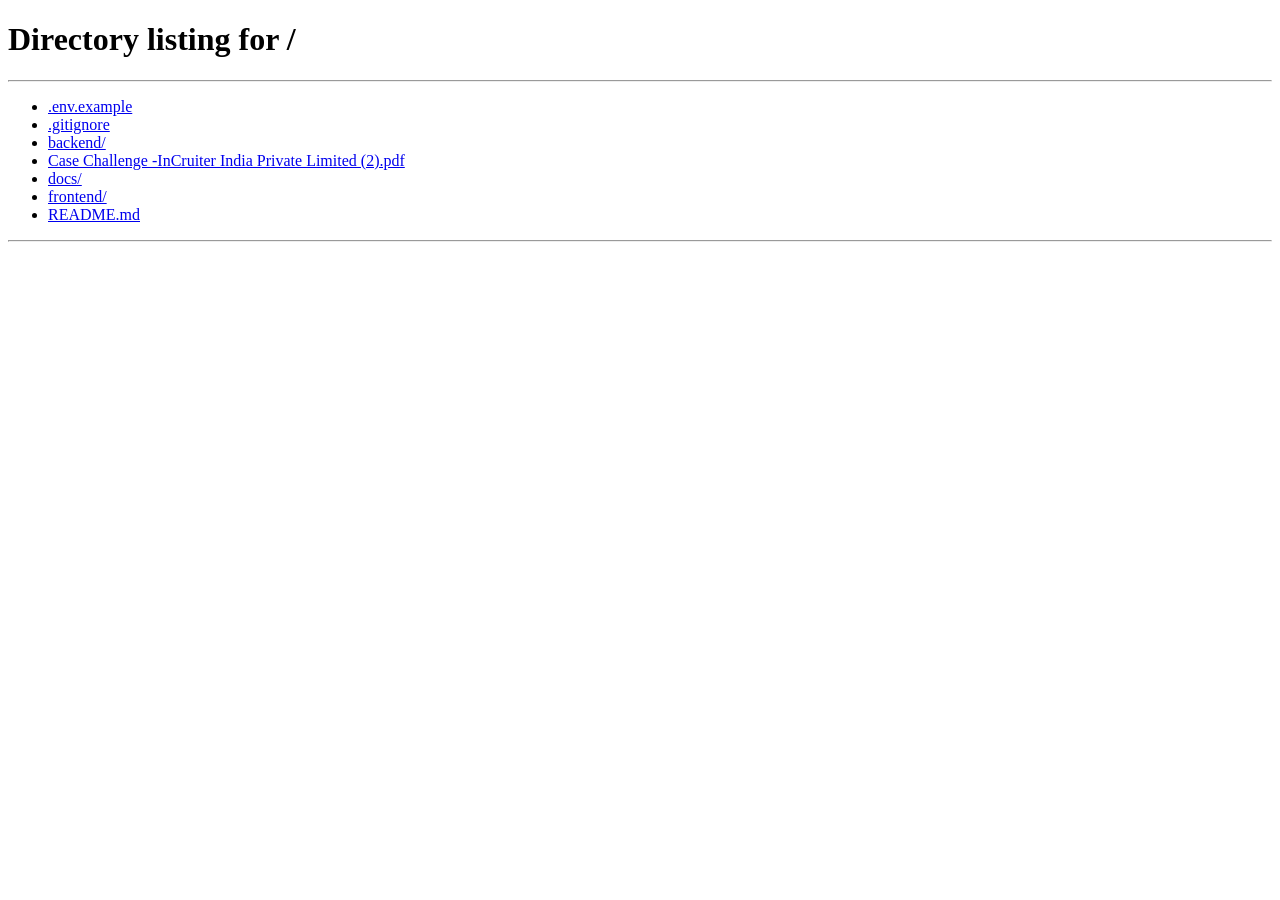
==== frontend/dashboard.html @ b0401b43 "Initial commit of Catch the Invisible AI Cheater prototype" ====
<!DOCTYPE html>
<html lang="en">
<head>
    <meta charset="UTF-8">
    <meta name="viewport" content="width=device-width, initial-scale=1.0">
    <title>IntegrityGuard AI — Reviewer Dashboard</title>
    <link rel="stylesheet" href="/static/css/styles.css">
</head>
<body>
    <header>
        <div class="logo">
            <span>🛡️ IntegrityGuard AI</span>
            <span class="logo-badge">Reviewer Console</span>
        </div>
        <div>
            <button id="btn-view-report" class="btn btn-secondary">📄 View Audit Report</button>
        </div>
    </header>

    <main class="container" style="max-width: 1400px;">
        <div class="dashboard-grid">
            <!-- Sidebar Panel -->
            <aside class="dashboard-sidebar">
                <div class="sidebar-section">
                    <h3 style="margin-bottom: 0.75rem; font-size: 1.1rem; color: var(--accent-blue);">Session Metadata</h3>
                    
                    <div class="status-row">
                        <span style="font-size: 0.9rem; color: var(--text-secondary);">Session ID:</span>
                        <strong id="session-id-val" style="font-family: monospace;">-</strong>
                    </div>
                    
                    <div class="status-row">
                        <span style="font-size: 0.9rem; color: var(--text-secondary);">Status:</span>
                        <div>
                            <span id="candidate-status-dot" class="status-dot offline"></span>
                            <span id="candidate-status-label" style="font-size: 0.9rem; font-weight: 500;">Offline</span>
                        </div>
                    </div>
                </div>

                <div class="sidebar-section">
                    <h3 style="margin-bottom: 0.75rem; font-size: 1.1rem; color: var(--accent-blue);">Current Progress</h3>
                    <div id="current-question-title" style="font-size: 0.95rem; font-weight: 500; line-height: 1.5; color: var(--text-primary);">
                        Waiting for candidate to start...
                    </div>
                </div>

                <div class="sidebar-section">
                    <h3 style="margin-bottom: 0.5rem; font-size: 1.1rem; color: var(--accent-blue);">Telemetry Zones</h3>
                    <p style="font-size: 0.82rem; color: var(--text-secondary); line-height: 1.5;">
                        Checks: <br>
                        • Speech Delay (&gt; 4.0s indicates query retrieval delay)<br>
                        • Offscreen Gaze (&gt; 35% indicates dual display read)<br>
                        • Tab blur (shows focus departure)<br>
                        • Grok AI score (flags textbook-fluent content)
                    </p>
                </div>
            </aside>

            <!-- Main Evidence feed list -->
            <section style="display: flex; flex-direction: column; gap: 1rem;">
                <h2 style="font-size: 1.4rem; color: var(--text-primary); border-bottom: 1px solid var(--card-border); padding-bottom: 0.5rem;">
                    Live Question Telemetry Feed
                </h2>
                
                <div id="evidence-list" class="evidence-feed">
                    <div id="empty-evidence-state" style="text-align: center; padding: 5rem 1rem; color: var(--text-secondary); background: rgba(255,255,255,0.02); border-radius:16px; border:1px dashed var(--card-border);">
                        <span style="font-size: 2.5rem; display: block; margin-bottom: 1rem;">📡</span>
                        Awaiting telemetry stream...<br>Once the candidate answers a question, live metrics will propagate here.
                    </div>
                </div>
            </section>
        </div>
    </main>

    <!-- JS scripts -->
    <script src="/static/js/websocket-client.js"></script>
    <script src="/static/js/dashboard.js"></script>

    <script>
        document.addEventListener("DOMContentLoaded", () => {
            const urlParams = new URLSearchParams(window.location.search);
            const sessionId = urlParams.get("session_id");

            if (!sessionId) {
                alert("Missing session_id.");
                window.location.href = "/";
                return;
            }

            document.getElementById("session-id-val").textContent = sessionId;

            // Connect Websocket as dashboard
            const wsClient = new IntegrityWebSocketClient(sessionId, "dashboard");
            wsClient.connect();

            const dashboard = new ReviewerDashboard(wsClient, sessionId);
            dashboard.init();
        });
    </script>
</body>
</html>
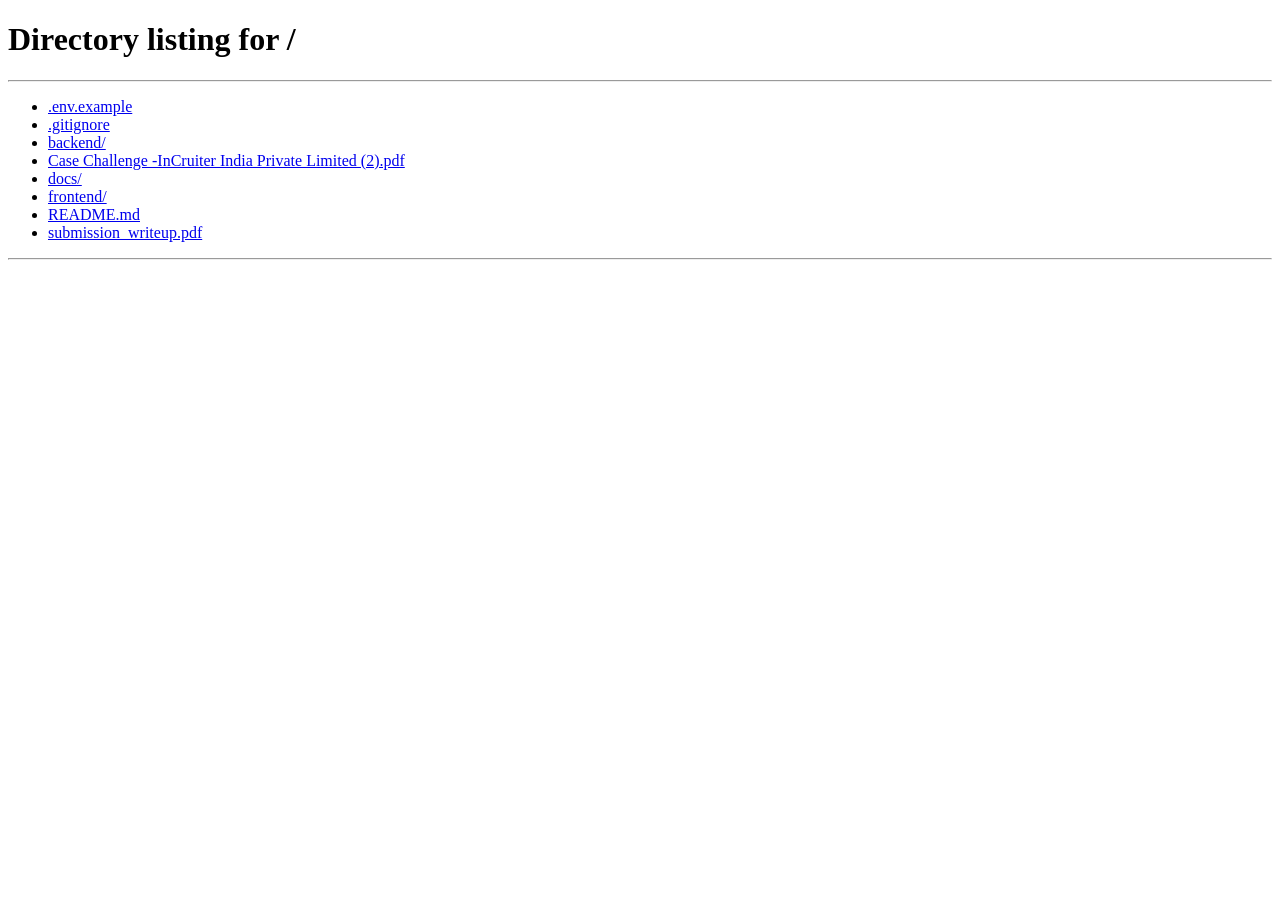
==== commit cbf3e8a2: "feat: add audio intelligence layer, vocal prosody F0 tracking, teleprompter freeze detection, and dy" ====
--- a/frontend/dashboard.html
+++ b/frontend/dashboard.html
@@ -74,8 +74,8 @@
     </main>
 
     <!-- JS scripts -->
-    <script src="/static/js/websocket-client.js"></script>
-    <script src="/static/js/dashboard.js"></script>
+    <script src="/static/js/websocket-client.js?v=20260909_3"></script>
+    <script src="/static/js/dashboard.js?v=20260909_3"></script>
 
     <script>
         document.addEventListener("DOMContentLoaded", () => {
